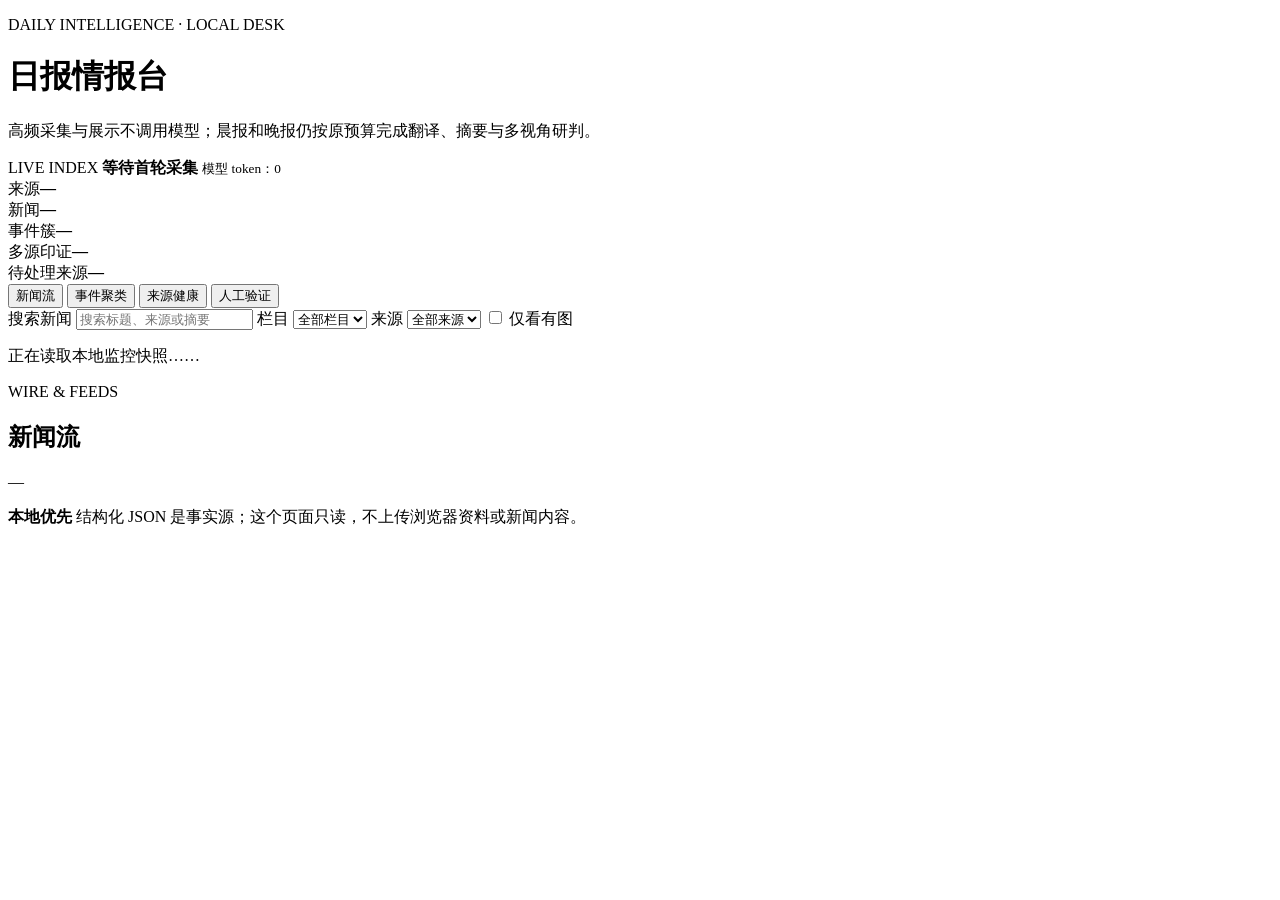
==== assets/monitor/index.html @ 8460d857 "v1.1.0" ====
<!doctype html>
<html lang="zh-CN">
<head>
  <meta charset="utf-8">
  <meta name="viewport" content="width=device-width, initial-scale=1">
  <meta name="color-scheme" content="light">
  <meta name="description" content="零模型 token 的本地新闻流、事件聚类与来源健康台">
  <title>日报情报台</title>
  <link rel="stylesheet" href="/styles.css">
  <script src="/app.js" defer></script>
</head>
<body>
  <header class="masthead">
    <div class="masthead-rule"></div>
    <div class="shell masthead-grid">
      <div>
        <p class="kicker">DAILY INTELLIGENCE · LOCAL DESK</p>
        <h1>日报情报台</h1>
        <p class="deck">高频采集与展示不调用模型；晨报和晚报仍按原预算完成翻译、摘要与多视角研判。</p>
      </div>
      <div class="edition-stamp" aria-label="当前监控状态">
        <span>LIVE INDEX</span>
        <strong id="generated-time">等待首轮采集</strong>
        <small id="token-note">模型 token：0</small>
      </div>
    </div>
  </header>

  <main class="shell">
    <section class="metrics" aria-label="监控摘要">
      <article><span>来源</span><strong id="metric-sources">—</strong></article>
      <article><span>新闻</span><strong id="metric-items">—</strong></article>
      <article><span>事件簇</span><strong id="metric-clusters">—</strong></article>
      <article><span>多源印证</span><strong id="metric-corroborated">—</strong></article>
      <article class="metric-alert"><span>待处理来源</span><strong id="metric-pending">—</strong></article>
    </section>

    <section class="desk-controls" aria-label="筛选与视图">
      <div class="view-tabs" role="tablist" aria-label="情报台视图">
        <button class="tab active" data-view="stream" role="tab" aria-selected="true">新闻流</button>
        <button class="tab" data-view="clusters" role="tab" aria-selected="false">事件聚类</button>
        <button class="tab" data-view="sources" role="tab" aria-selected="false">来源健康</button>
        <button class="tab" data-view="pending" role="tab" aria-selected="false">人工验证</button>
      </div>
      <div class="filters">
        <label class="search-field">
          <span class="visually-hidden">搜索新闻</span>
          <input id="search" type="search" placeholder="搜索标题、来源或摘要">
        </label>
        <label>
          <span class="visually-hidden">栏目</span>
          <select id="category-filter">
            <option value="">全部栏目</option>
          </select>
        </label>
        <label>
          <span class="visually-hidden">来源</span>
          <select id="source-filter">
            <option value="">全部来源</option>
          </select>
        </label>
        <label class="image-toggle">
          <input id="image-only" type="checkbox">
          <span>仅看有图</span>
        </label>
      </div>
    </section>

    <p id="status-message" class="status-message" role="status">正在读取本地监控快照……</p>

    <section id="view-stream" class="view-panel active" role="tabpanel">
      <div class="section-heading">
        <div>
          <p class="eyebrow">WIRE & FEEDS</p>
          <h2>新闻流</h2>
        </div>
        <p id="stream-count">—</p>
      </div>
      <div id="stream-list" class="story-grid"></div>
    </section>

    <section id="view-clusters" class="view-panel" role="tabpanel" hidden>
      <div class="section-heading">
        <div>
          <p class="eyebrow">STORY IDENTITY</p>
          <h2>事件聚类</h2>
        </div>
        <p>同一事件的多家报道被确定性归并，不调用模型。</p>
      </div>
      <div id="cluster-list" class="cluster-list"></div>
    </section>

    <section id="view-sources" class="view-panel" role="tabpanel" hidden>
      <div class="section-heading">
        <div>
          <p class="eyebrow">SOURCE OPERATIONS</p>
          <h2>来源健康</h2>
        </div>
        <p>失败不会被伪装成“没有新闻”。</p>
      </div>
      <div class="table-shell">
        <table>
          <thead>
            <tr>
              <th>来源</th>
              <th>状态</th>
              <th>成功率</th>
              <th>连续失败</th>
              <th>本次条目</th>
              <th>采集方式</th>
              <th>最后成功</th>
            </tr>
          </thead>
          <tbody id="source-table"></tbody>
        </table>
      </div>
    </section>

    <section id="view-pending" class="view-panel" role="tabpanel" hidden>
      <div class="section-heading">
        <div>
          <p class="eyebrow">ACCESS QUEUE</p>
          <h2>人工验证</h2>
        </div>
        <p>情报台只显示入口，不绕过验证码、登录或付费墙。</p>
      </div>
      <div id="pending-list" class="pending-list"></div>
    </section>
  </main>

  <footer>
    <div class="shell">
      <strong>本地优先</strong>
      <span>结构化 JSON 是事实源；这个页面只读，不上传浏览器资料或新闻内容。</span>
    </div>
  </footer>
</body>
</html>
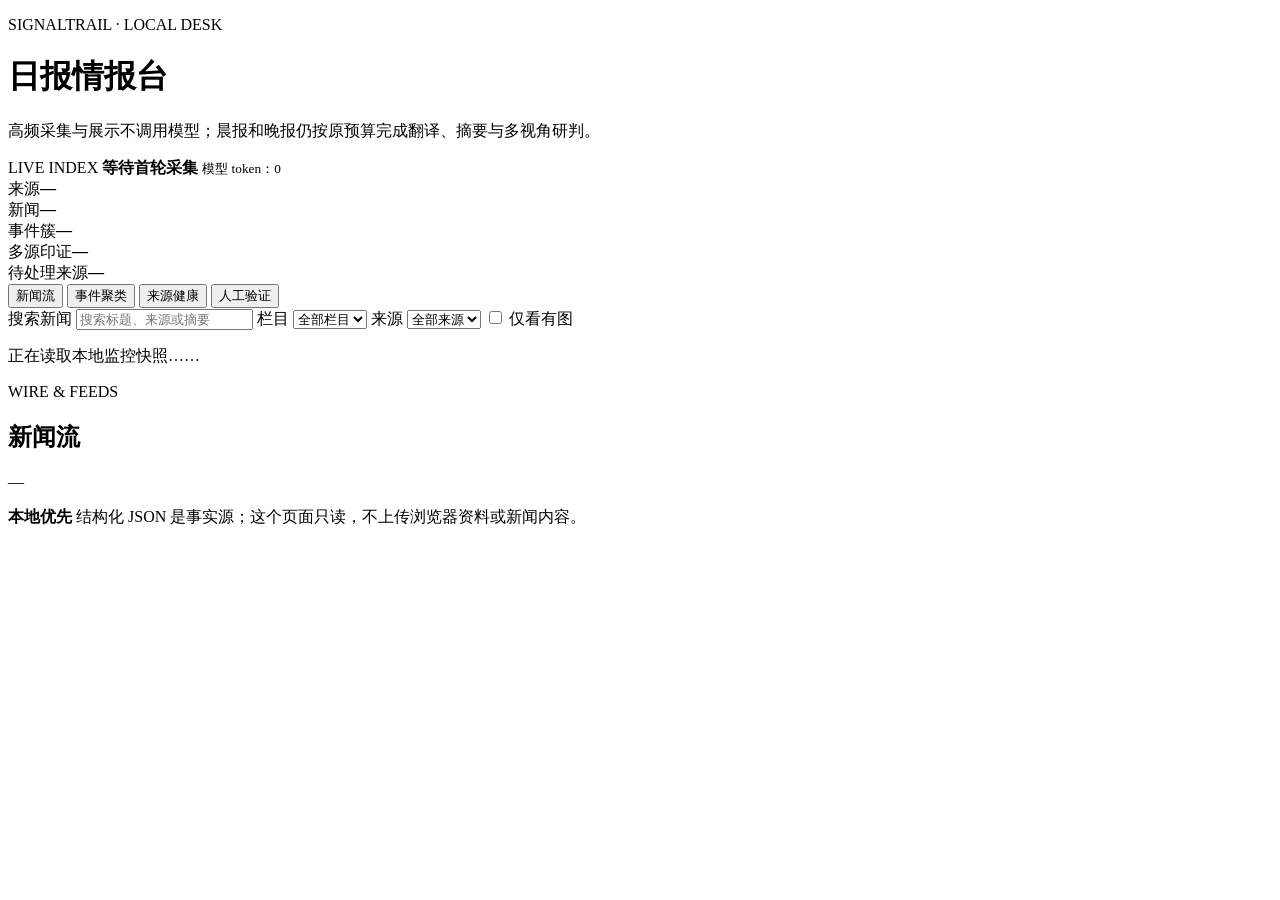
==== commit 95a6e0da: "new name" ====
--- a/assets/monitor/index.html
+++ b/assets/monitor/index.html
@@ -14,7 +14,7 @@
     <div class="masthead-rule"></div>
     <div class="shell masthead-grid">
       <div>
-        <p class="kicker">DAILY INTELLIGENCE · LOCAL DESK</p>
+        <p class="kicker">SIGNALTRAIL · LOCAL DESK</p>
         <h1>日报情报台</h1>
         <p class="deck">高频采集与展示不调用模型；晨报和晚报仍按原预算完成翻译、摘要与多视角研判。</p>
       </div>
